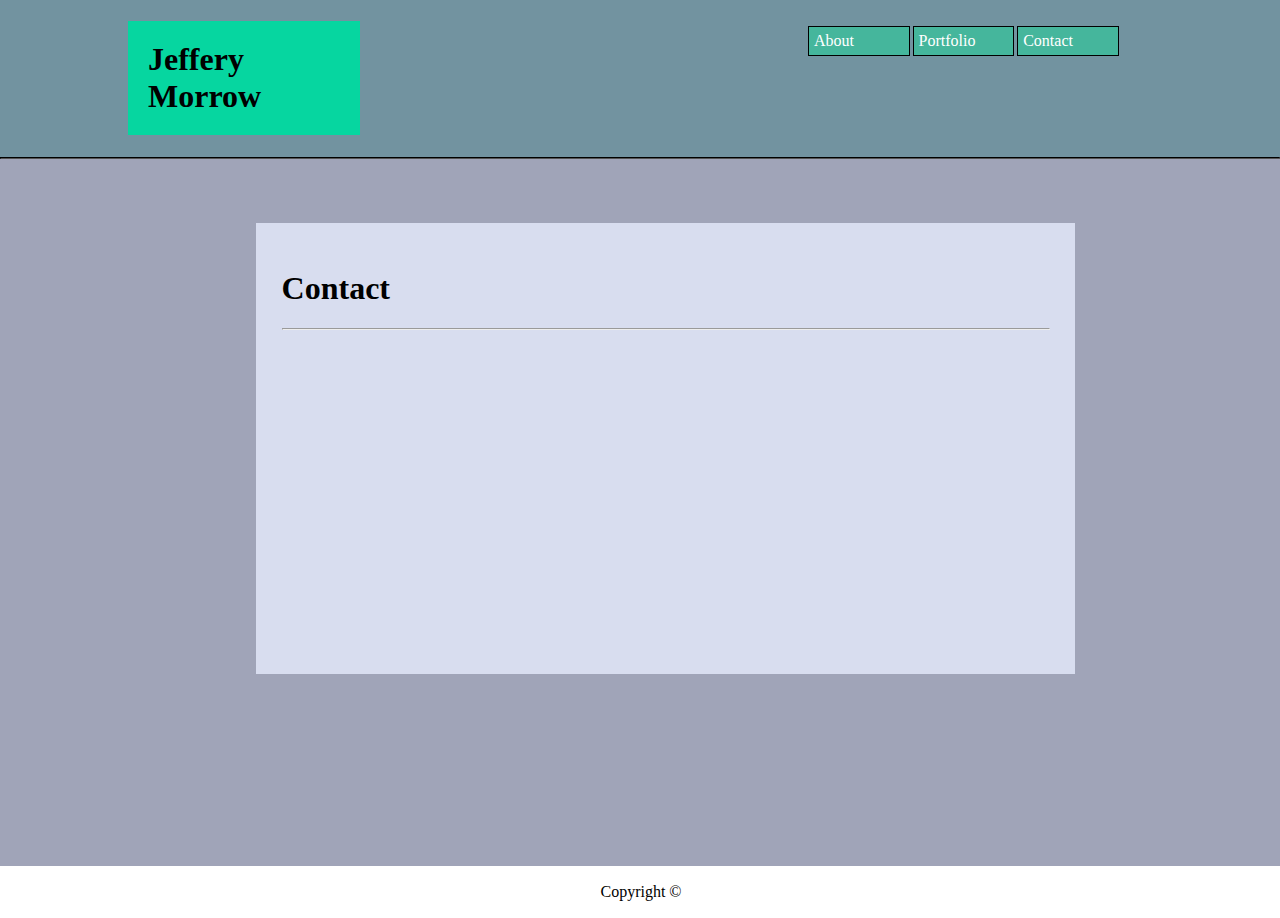
==== contact.html @ 3a5669ed "updated colors and links" ====
<!DOCTYPE html>
<html lang="en">
<head>
    <meta charset="UTF-8">
    <meta name="viewport" content="width=device-width, initial-scale=1.0">
    <meta http-equiv="X-UA-Compatible" content="ie=edge">
    <title>Contact</title>
    <link rel="stylereset" type="text/css" href="./assets/css/reset.css">
    <link rel="stylesheet" type="text/css" href="./assets/css/style.css">
</head>
<body>
    <header>
        <h1 class="clearfix" id="name">Jeffery Morrow</h1>
        <section class="clearfix">
            <a class="topBar" href="index.html">About</a><a class="topBar" href="portfolio.html">Portfolio</a><a class="topBar" href="./contact.html">Contact</a>
        </section>
    </header>
    <hr id="tophr">

    <div id="underTopBar">
        <section id="aboutMeBlock">
            <h1 >Contact</h1>
            <hr>
        </section>
    </div>

    <footer>
        <p>Copyright &copy;</p>
    </footer>
</body>
</html>
---- assets/css/style.css ----
header {
    background:#7293A0;
    width:100%; 
    margin: 0;
}
.topBar {
    float: left;
    width: 7%;
    margin-top: 2%;
    padding-left: 10px;
    color:white;
    text-decoration: none;
    border: 1px;
    border-style: solid;
    border-color: black;
    padding: 5px;
    margin-right:3px;
    background: #45B69C;
}
#name {
    float: left;
    width: 15%;
    background: #06D6A0;
    margin-left: 10%;
    margin-right: 35%;
    padding: 20px;
}

body {
    background: #A0A4B8;
    margin: 0;
}
.clearfix::after {
    content: "";
    display:block;
    clear:both;
  }

  #aboutMe {
      color: black;
  }
#aboutMeBlock {
    background: #D8DDEF;
    margin-top:5%;
    margin-bottom:15%;
    margin-left:20%;
    margin-right:20%;
    padding:2%;
    height: 400px;         
    width:60%;
}

#aboutMeImage {
    float:left;
    height:100px;
    width:100px;
}

#underTopBar {
    background: #A0A4B8;
}

#tophr {
    border-color:black;
    margin: 0;
}

footer {
    background:white;
    text-align:center;
    width: 100%;
    padding: 1px;
}
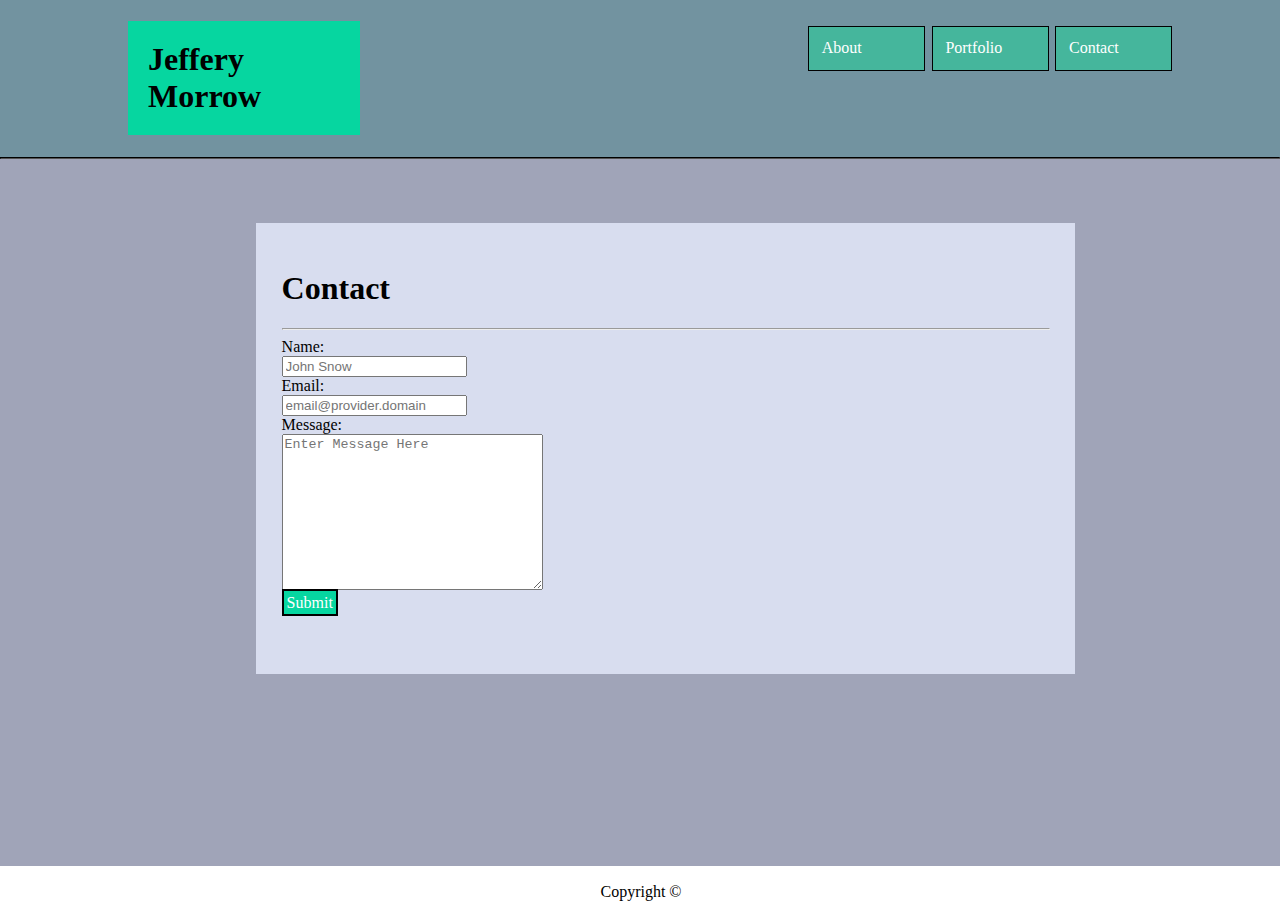
==== commit c37e533d: "updated contact page" ====
--- a/contact.html
+++ b/contact.html
@@ -9,23 +9,37 @@
     <link rel="stylesheet" type="text/css" href="./assets/css/style.css">
 </head>
 <body>
-    <header>
-        <h1 class="clearfix" id="name">Jeffery Morrow</h1>
-        <section class="clearfix">
-            <a class="topBar" href="index.html">About</a><a class="topBar" href="portfolio.html">Portfolio</a><a class="topBar" href="./contact.html">Contact</a>
-        </section>
-    </header>
-    <hr id="tophr">
+    <div class="wrapper">
+        <header>
+            <h1 class="clearfix" id="name">Jeffery Morrow</h1>
+            <section class="clearfix">
+                <a class="topBar" href="index.html">About</a><a class="topBar" href="portfolio.html">Portfolio</a><a class="topBar" href="./contact.html">Contact</a>
+            </section>
+        </header>
+        <hr id="tophr">
 
-    <div id="underTopBar">
-        <section id="aboutMeBlock">
-            <h1 >Contact</h1>
-            <hr>
-        </section>
+        <div id="underTopBar">
+            <section id="aboutMeBlock">
+                <h1 >Contact</h1>
+                <hr>
+                <form>
+                    <label for="name">Name:</label><br>
+                    <input type="text" name="name" placeholder="John Snow">
+                    <br>
+                    <label for="email">Email:</label><br>
+                    <input type="email" name="email" placeholder="email@provider.domain">
+                    <br>
+                    <label for="message">Message:</label> <br>
+                    <textarea name="message" placeholder="Enter Message Here" id="message" cols="30" rows="10"></textarea>
+                    <br>
+                    <submit class="submitButton">Submit</submit>
+                </form>
+            </section>
+        </div>
+
+        <footer>
+            <p>Copyright &copy;</p>
+        </footer>
     </div>
-
-    <footer>
-        <p>Copyright &copy;</p>
-    </footer>
 </body>
 </html>--- a/assets/css/style.css
+++ b/assets/css/style.css
@@ -8,14 +8,13 @@
     float: left;
     width: 7%;
     margin-top: 2%;
-    padding-left: 10px;
     color:white;
     text-decoration: none;
     border: 1px;
     border-style: solid;
     border-color: black;
-    padding: 5px;
-    margin-right:3px;
+    padding: 1%;
+    margin-right:.5%;
     background: #45B69C;
 }
 #name {
@@ -71,4 +70,19 @@
     text-align:center;
     width: 100%;
     padding: 1px;
+}
+
+.wrapper {
+    min-height:100%;
+    display:grid;
+    grid-template-rows: auto 1fr auto;
+}
+
+.submitButton {
+    padding: 3px;
+    border: 2px;
+    border-style: solid;
+    border-color: black;
+    background:#06D6A0;
+    color:white;
 }